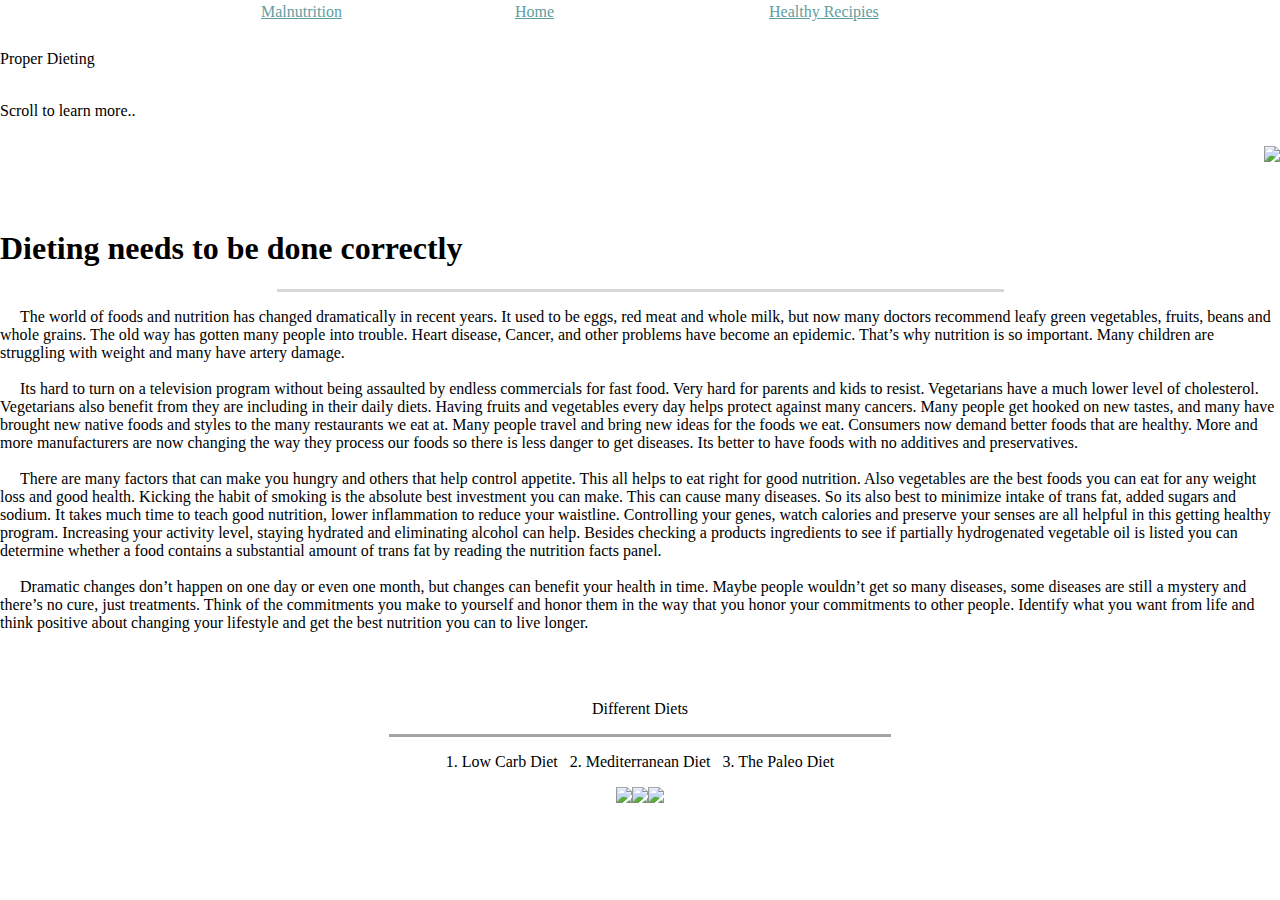
==== dieting.html @ 26c91f5f "Update dieting.html" ====
<!DOCTYPE html>
<html xmlns="http://www.w3.org/1999/xhtml">
<head>
    <meta name="viewport" content="width=device-width, initial-scale=1.0"/>
	<meta http-equiv="Content-Type" content="text/html; charset=utf-8" />
    <meta http-equiv="Content-Style-Type" content="text/css">
	<meta name="author" content="Columbus Web-Design Team" />
    <meta name="Generator" content="Cocoa HTML Writer">
    <meta name="CocoaVersion" content="1348.17">
    <title>PSA - Proper Dieting</title>
    
    <!-- jQuery -->
    <script type="text/javascript" src="https://code.jquery.com/jquery-2.1.1.min.js"></script>
	<script src="http://ajax.googleapis.com/ajax/libs/jqueryui/1.9.1/jquery-ui.min.js"></script>
	<script src="http://ajax.googleapis.com/ajax/libs/jquery/1.8.3/jquery.min.js"></script>
    <script src="https://ajax.googleapis.com/ajax/libs/jquery/1.11.0/jquery.min.js"></script>
    
    <link rel="stylesheet" href="dist/css/bootstrap.min.css">
    <link rel="stylesheet" href="dist/css/bootstrap-theme.min.css">
    <script src='dist/js/bootstrap.min.js'></script>
    <link rel="stylesheet" href="dist/CreativeLinkEffects/css/component.css">
    <link rel='stylesheet' href='dist/CreativeLinkEffects/css/normalize.css'>
    <script type='text/javascript' href='dist/CreativeLinkEffects/js/modernizr.custom.js'></script>
    <script type='text/javascript' src='dist/jQuery-slimScroll-1.3.7/jquery.slimscroll.min.js'></script>
	<link rel="stylesheet" type="text/css" href="dist/fullPage.js-master/jquery.fullPage.css" />
	<link rel="stylesheet" type="text/css" href="dieting.css" />
	<script type="text/javascript" src="dist/fullPage.js-master/jquery.fullPage.js"></script>
	<script type="text/javascript" src="script.js"></script>
    
	<script type="text/javascript">
        /* Fullpage Settings */
		$(document).ready(function() {
			$('#fullpage').fullpage({
				verticalCentered: false,
				css3: false,
                scrollingSpeed: 850,
                sectionsColor: ['', 'white'],
                scrollOverflow: true,
                scrollBar: true
			});
		});
        
        /* slimScroll Settings */
        
        $(function(){
            $('#content').slimScroll({
                height: 'auto'
            });
        });
	</script>
    
    <style type='text/css'>
        body {
            padding: 0;
            margin: 0;
            font-weight: 300;
            overflow: hidden;
        }
        
        a {
            color: cadetblue;
            -webkit-transition:.15s;
        }
        
        a:hover {
            color: steelblue;
            text-decoration: none;
        }
        
        ::-webkit-scrollBar {
            display: none;
        }
        ::-mo-scrollBar {
            display: none;
        }
    </style>
</head>
    
<body>
<div id="fullpage">
    
    <div class="section " id="section0">
        <div class="layout-foreground" id='content'>
            <div id="blurred-image-container">
                <div class="img-src"></div>
                <div class="img-src blurred-image"></div>
            </div>
            <div class='menu'>
                <table align='center' class='cl-effect-1'>
                    <tr>
                        <td width='250' class='menutd'><a href='malnutrition.html'>Malnutrition</a></td>
                        <td width='250' class='menutd'><a href='index.html'>Home</a></td>
                        <td width='250' class='menutd'><a href='food.html'>Healthy Recipies</a></td>
                    </tr>
                </table>
            </div>
            <div class='title'>
                <div class='box'>
                    <p style='font-size:5px;'>&nbsp;</p>
                    <p class='title-line'>Proper Dieting</p>
                    <hr width='500' color='white' align='center' style='opacity: .5;' />
                    <p class='title-line_2'>Scroll to learn more..</p>
                    <p style='font-size:5px;'>&nbsp;</p>
                </div>
            </div>
            <div align='right'>
                <img class='scrolldown' src='assets/scrolldown-gif.gif'>
            </div>
        </div>
    </div>

    <div class='section' id='section1'>
        <p style='font-size:20px;'>&nbsp;</p>
        <div class='content-holder'>
            <div class='content'>
                <h1 class='intro'>Dieting needs to be done <span class='c'>correctl</span>y</h1>
                <hr class='ch-ht' width='725' color='black' style='opacity:.15;padding-top:1px;' />
                <p class='content_text'>&nbsp;&nbsp;&nbsp;&nbsp;&nbsp;The world of foods and nutrition has changed dramatically in recent years. It used to be eggs, red meat and whole milk, but now many doctors recommend leafy green vegetables, fruits, beans and whole grains. The old way has gotten many people into trouble. Heart disease, Cancer, and other problems have become an epidemic. That’s why nutrition is so important. Many children are struggling with weight and many have artery damage.<br />
                    <br />
&nbsp;&nbsp;&nbsp;&nbsp;&nbsp;Its hard to turn on a television program without being assaulted by endless commercials for fast food. Very hard for parents and kids to resist. Vegetarians have a much lower level of cholesterol. Vegetarians also benefit from they are including in their daily diets. Having fruits and vegetables every day helps protect against many cancers. Many people get hooked on new tastes, and many have brought new native foods and styles to the many restaurants we eat at. Many people travel and bring new ideas for the foods we eat. Consumers now demand better foods that are healthy. More and more manufacturers are now changing the way they process our foods so there is less danger to get diseases. Its better to have foods with no additives and preservatives.<br />
                    <br />
&nbsp;&nbsp;&nbsp;&nbsp;&nbsp;There are many factors that can make you hungry and others that help control appetite. This all helps to eat right for good nutrition. Also vegetables are the best foods you can eat for any weight loss and good health. Kicking the habit of smoking is the absolute best investment you can make. This can cause many diseases. So its also best to minimize intake of trans fat, added sugars and sodium. It takes much time to teach good nutrition, lower inflammation to reduce your waistline. Controlling your genes, watch calories and preserve your senses are all helpful in this getting healthy program. Increasing your activity level, staying hydrated and eliminating alcohol can help. Besides checking a products ingredients to see if partially hydrogenated vegetable oil is listed you can determine whether a food contains a substantial amount of trans fat by reading the nutrition facts panel.<br />
                    <br />
&nbsp;&nbsp;&nbsp;&nbsp;&nbsp;Dramatic changes don’t happen on one day or even one month, but changes can benefit your health in time. Maybe people wouldn’t get so many diseases, some diseases are still a mystery and there’s no cure, just treatments. Think of the commitments you make to yourself and honor them in the way that you honor your commitments to other people. Identify what you want from life and think positive about changing your lifestyle and get the best nutrition you can to live longer. 
</p><br /><br /><!--possible help links? http://www.123HelpMe.com/view.asp?id=199804-->
                    <p class='extras' align='center'>Different Diets</p>
                    <hr width='500' color='black' align='center' style='padding-top:1px;opacity:.35;'/>
                    <p class='extrastwo' align='center'>1. Low Carb Diet &nbsp; 2. Mediterranean Diet &nbsp; 3. The Paleo Diet</p>
                    <div align='center'>
                        <table>
                            <tr>
                                <tb align='center' class='links'><a href='http://authoritynutrition.com/low-carb-diet-meal-plan-and-menu/'><img src='assets/lknlk.png'/></a></tb>
                                <tb align='center' class='links'><a href='http://www.health.com/health/gallery/0,,20793870,00.html'><img src='assets/health-logo-blue.png'/></a></tb>
                                <tb align='center' class='links'><a href='http://thepaleodiet.com/'><img src='assets/website-topest-header-NEW.png'/></a></tb>
                            </tr>
                        </table><br />
                    </div>
            </div>
        </div>
    </div>
</div>    
</body>
</html>
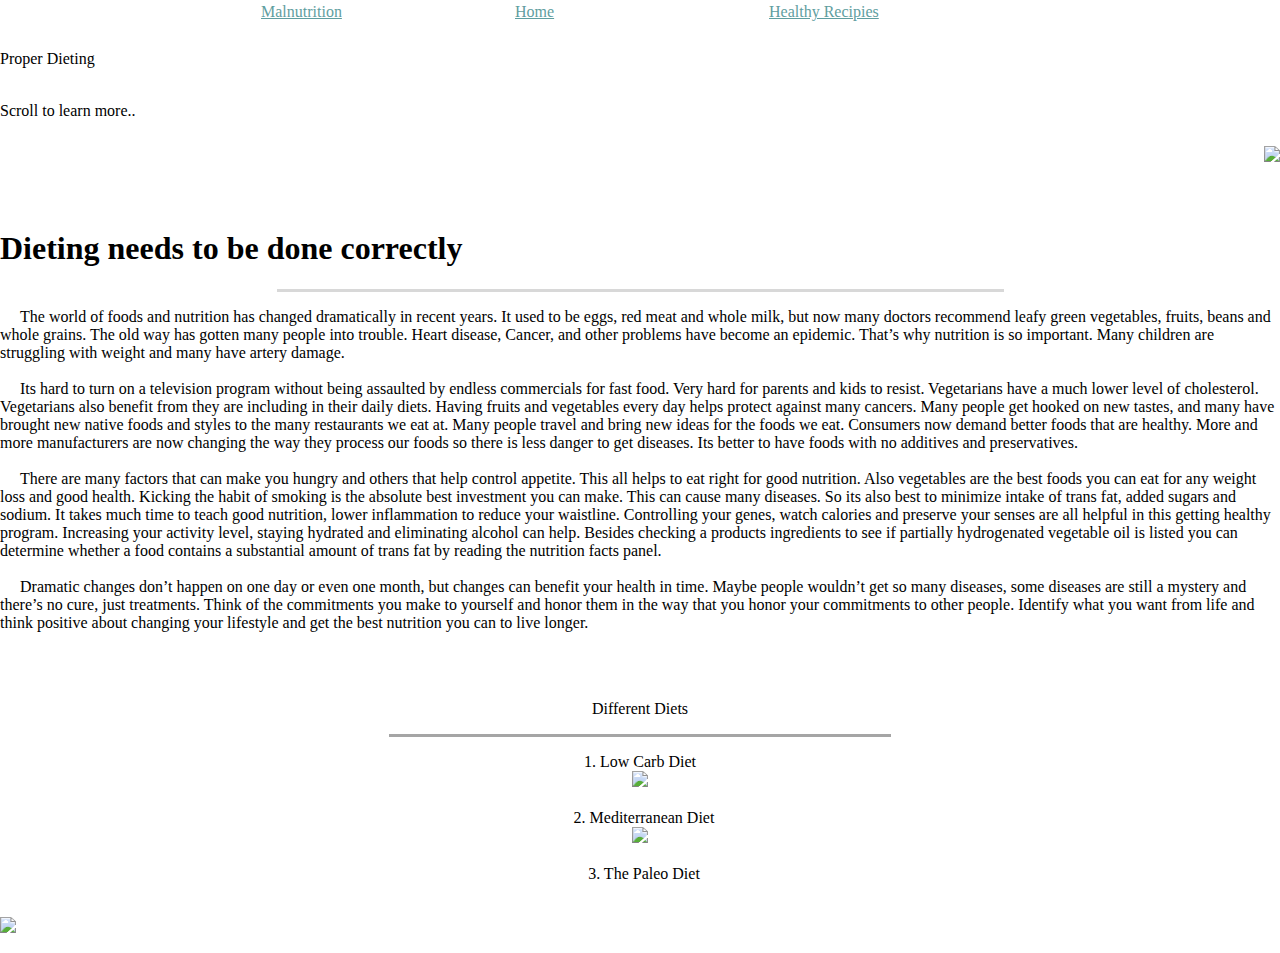
==== commit 68a0e4e0: "Update dieting.html" ====
--- a/dieting.html
+++ b/dieting.html
@@ -89,7 +89,7 @@
                 <table align='center' class='cl-effect-1'>
                     <tr>
                         <td width='250' class='menutd'><a href='malnutrition.html'>Malnutrition</a></td>
-                        <td width='250' class='menutd'><a href='index.html'>Home</a></td>
+                        <td width='250' class='menutd'><a href='home.html'>Home</a></td>
                         <td width='250' class='menutd'><a href='food.html'>Healthy Recipies</a></td>
                     </tr>
                 </table>
@@ -125,16 +125,13 @@
 </p><br /><br /><!--possible help links? http://www.123HelpMe.com/view.asp?id=199804-->
                     <p class='extras' align='center'>Different Diets</p>
                     <hr width='500' color='black' align='center' style='padding-top:1px;opacity:.35;'/>
-                    <p class='extrastwo' align='center'>1. Low Carb Diet &nbsp; 2. Mediterranean Diet &nbsp; 3. The Paleo Diet</p>
-                    <div align='center'>
-                        <table>
-                            <tr>
-                                <tb align='center' class='links'><a href='http://authoritynutrition.com/low-carb-diet-meal-plan-and-menu/'><img src='assets/lknlk.png'/></a></tb>
-                                <tb align='center' class='links'><a href='http://www.health.com/health/gallery/0,,20793870,00.html'><img src='assets/health-logo-blue.png'/></a></tb>
-                                <tb align='center' class='links'><a href='http://thepaleodiet.com/'><img src='assets/website-topest-header-NEW.png'/></a></tb>
-                            </tr>
-                        </table><br />
-                    </div>
+                    <p class='extrastwo' align='center'>1. Low Carb Diet<br />
+                    	<a href='http://authoritynutrition.com/low-carb-diet-meal-plan-and-menu/'><img src='assets/lknlk.png'/></a><br /><br />
+                    	&nbsp; 2. Mediterranean Diet<br />
+                    	<a href='http://www.health.com/health/gallery/0,,20793870,00.html'><img src='assets/health-logo-blue.png'/></a><br /><br />
+                    	&nbsp; 3. The Paleo Diet</p><br />
+                    	<a href='http://thepaleodiet.com/'><img src='assets/website-topest-header-NEW.png'/></a><br />
+                    </p>
             </div>
         </div>
     </div>
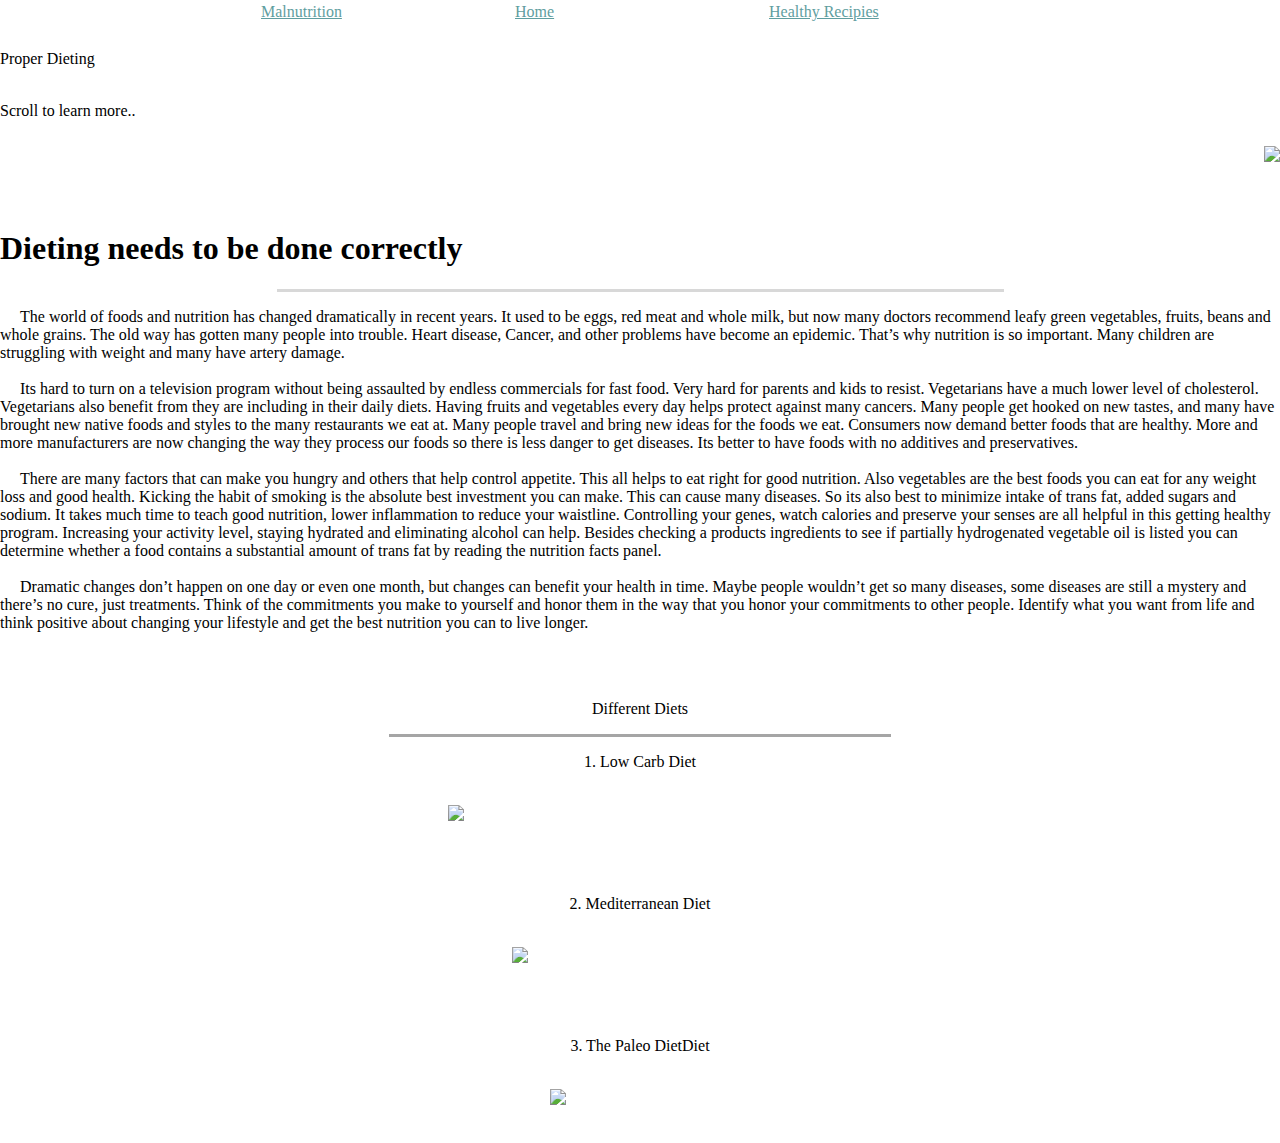
==== commit c4ccae02: "Update dieting.html" ====
--- a/dieting.html
+++ b/dieting.html
@@ -73,6 +73,11 @@
         ::-mo-scrollBar {
             display: none;
         }
+        
+        .centerimg {
+        	margin-left: 35%;
+        }
+        
     </style>
 </head>
     
@@ -89,7 +94,7 @@
                 <table align='center' class='cl-effect-1'>
                     <tr>
                         <td width='250' class='menutd'><a href='malnutrition.html'>Malnutrition</a></td>
-                        <td width='250' class='menutd'><a href='home.html'>Home</a></td>
+                        <td width='250' class='menutd'><a href='index.html'>Home</a></td>
                         <td width='250' class='menutd'><a href='food.html'>Healthy Recipies</a></td>
                     </tr>
                 </table>
@@ -125,12 +130,12 @@
 </p><br /><br /><!--possible help links? http://www.123HelpMe.com/view.asp?id=199804-->
                     <p class='extras' align='center'>Different Diets</p>
                     <hr width='500' color='black' align='center' style='padding-top:1px;opacity:.35;'/>
-                    <p class='extrastwo' align='center'>1. Low Carb Diet<br />
-                    	<a href='http://authoritynutrition.com/low-carb-diet-meal-plan-and-menu/'><img src='assets/lknlk.png'/></a><br /><br />
-                    	&nbsp; 2. Mediterranean Diet<br />
-                    	<a href='http://www.health.com/health/gallery/0,,20793870,00.html'><img src='assets/health-logo-blue.png'/></a><br /><br />
-                    	&nbsp; 3. The Paleo Diet</p><br />
-                    	<a href='http://thepaleodiet.com/'><img src='assets/website-topest-header-NEW.png'/></a><br />
+                    <p class='extrastwo' align='center'>1. Low Carb Diet</p><br />
+                    <a class='centerimg' href='http://authoritynutrition.com/low-carb-diet-meal-plan-and-menu/'><img src='assets/lknlk.png'/></a><br /><br /><br /><br />
+                    <p class='extrastwo' align='center'>2. Mediterranean Diet</p><br />
+                    <a style='margin-left:40%;' class='centerimg' href='http://www.health.com/health/gallery/0,,20793870,00.html'><img src='assets/health-logo-blue.png'/></a><br /><br /><br /><br />
+                    <p class='extrastwo' align='center'>3. The Paleo DietDiet</p><br />
+                    <a style='margin-left:43%;' class='centerimg' href='http://thepaleodiet.com/'><img src='assets/website-topest-header-NEW.png'/></a><br /><br />
                     </p>
             </div>
         </div>
